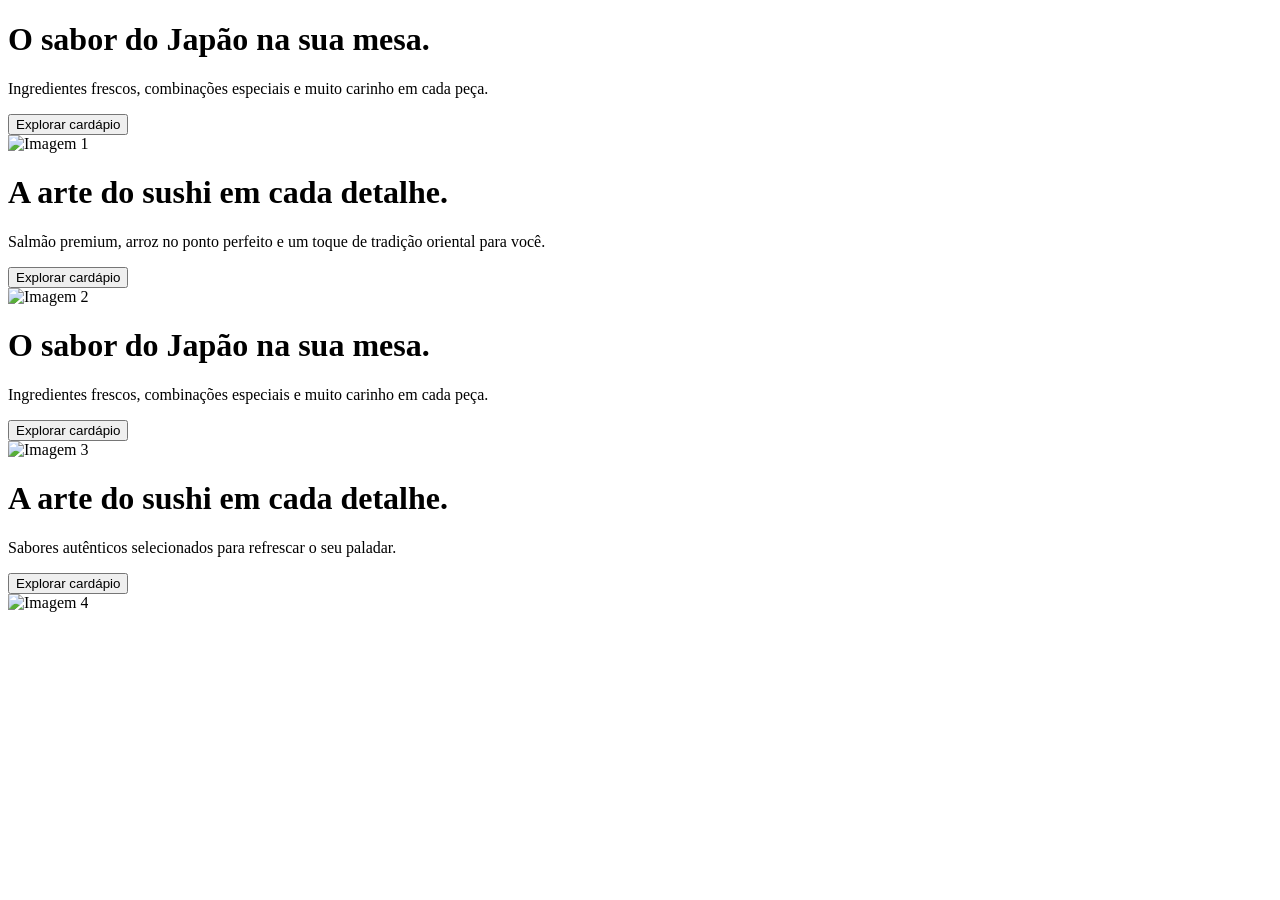
==== img/index.html @ 320f987b "mesas-finalizada" ====
<!DOCTYPE html>
<html lang="pt-BR">

<head>
    <meta charset="UTF-8">
    <meta name="viewport" content="width=device-width, initial-scale=1.0">
    <title>Carrossel Automático</title>
    <link rel="stylesheet" href="css/carrossel.css">
    <link rel="preconnect" href="https://fonts.googleapis.com">
    <link rel="preconnect" href="https://fonts.gstatic.com" crossorigin>
    <link
        href="https://fonts.googleapis.com/css2?family=Bangers&family=Bebas+Neue&family=Inter:ital,opsz,wght@0,14..32,100..900;1,14..32,100..900&family=Luckiest+Guy&family=Montserrat:ital,wght@0,100..900;1,100..900&family=Oswald:wght@200..700&family=Poppins:ital,wght@0,100;0,200;0,300;0,400;0,500;0,600;0,700;0,800;0,900;1,100;1,200;1,300;1,400;1,500;1,600;1,700;1,800;1,900&family=Roboto:ital,wght@0,100..900;1,100..900&family=SN+Pro:ital,wght@0,200..900;1,200..900&display=swap"
        rel="stylesheet">
    <link rel="icon" type="image/png" href="img/logo-reduzida.webp">
</head>

<body>

    <div class="carousel">
        <div class="carousel-inner" id="carouselInner">
            <div class="carousel-item fundo-vermelho">
                <div class="itens-carrossel itens-fvermelho">
                    <div class="texts-carrossel">
                        <h1 class="h1-fvermelho">O sabor do Japão na sua mesa.</h1>
                        <p class="p-fvermelho">Ingredientes frescos, combinações especiais e muito carinho em cada peça.</p>
                        <button class="btn-carrossel-vermelho">Explorar cardápio</button>
                    </div>

                    <img class="img-carrossel1" src="img/sushi-hashis.png" alt="Imagem 1">
                </div>
            </div>

            <div class="carousel-item fundo-branco">
                <div class="itens-carrossel itens-fbranco">
                    <div class="texts-carrossel">
                        <h1 class="h1-fbranco">A arte do sushi em cada detalhe.</h1>
                        <p class="p-fbranco">Salmão premium, arroz no ponto perfeito e um toque de tradição oriental para você.</p>
                        <button class="btn-carrossel-branco">Explorar cardápio</button>
                    </div>

                    <img class="img-carrossel2" src="img/sushi-bowl.png" alt="Imagem 2">
                </div>
            </div>

            <div class="carousel-item fundo-vermelho">
                <div class="itens-carrossel itens-fvermelho">
                    <div class="texts-carrossel">
                        <h1 class="h1-fvermelho">O sabor do Japão na sua mesa.</h1>
                        <p class="p-fvermelho">Ingredientes frescos, combinações especiais e muito carinho em cada peça.</p>
                        <button class="btn-carrossel-vermelho">Explorar cardápio</button>
                    </div>

                    <img class="img-carrossel3" src="img/sushi-hashi2.png" alt="Imagem 3">
                </div>
            </div>

            <div class="carousel-item fundo-branco">
                <div class="itens-carrossel itens-fbranco">
                    <div class="texts-carrossel">
                        <h1 class="h1-fbranco">A arte do sushi em cada detalhe.</h1>
                        <p class="p-fbranco">Sabores autênticos selecionados para refrescar o seu paladar.</p>
                        <button class="btn-carrossel-branco">Explorar cardápio</button>
                    </div>

                    <img class="img-carrossel4" src="img/bebida-japonesa.png" alt="Imagem 4">
                </div>
            </div>
        </div>
    </div>
    <section class="hero-bg"></section>

    <script src="script.js"></script>
</body>

</html>
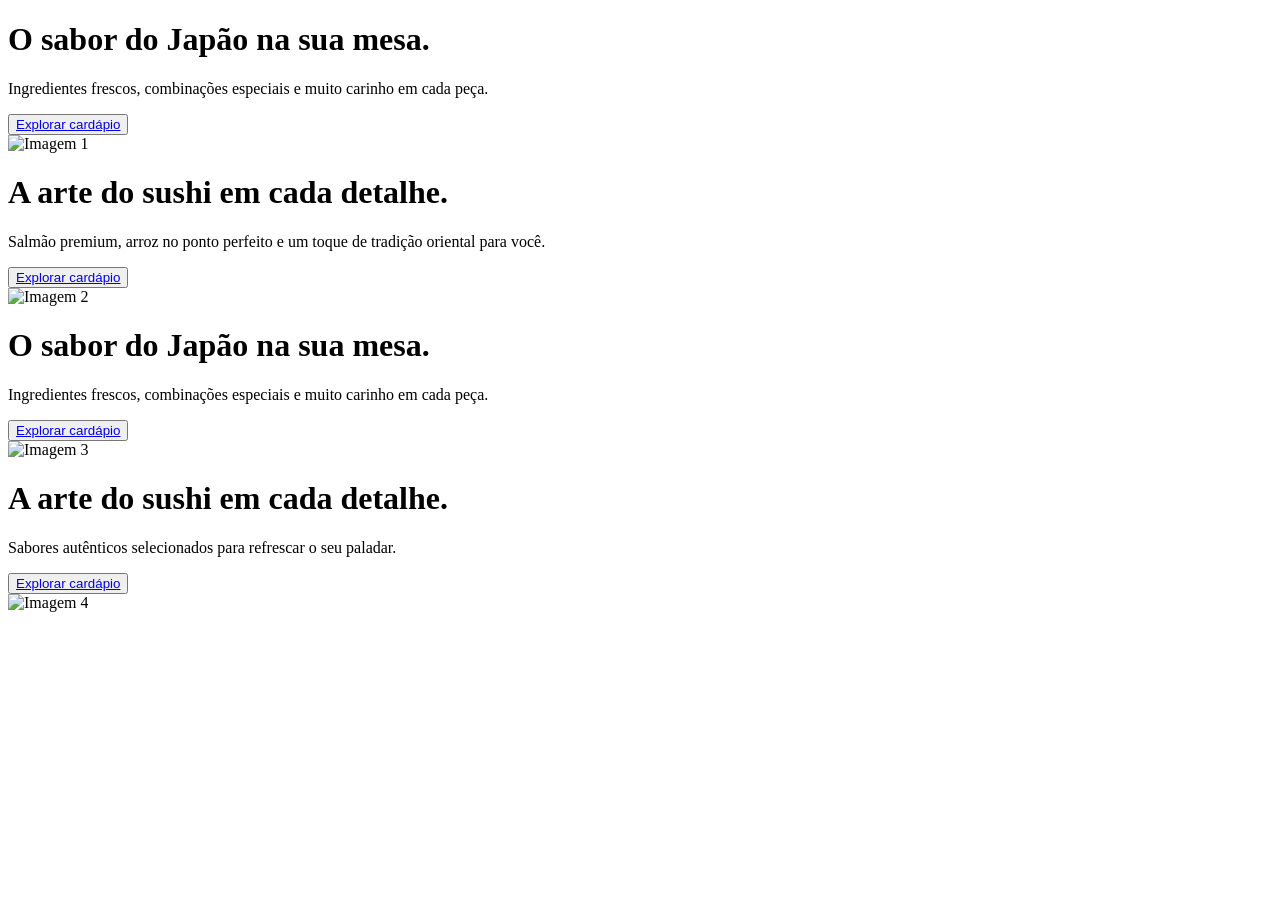
==== commit dd986cbe: "Merge remote-tracking branch 'origin/nathaly'" ====
--- a/img/index.html
+++ b/img/index.html
@@ -23,7 +23,7 @@
                     <div class="texts-carrossel">
                         <h1 class="h1-fvermelho">O sabor do Japão na sua mesa.</h1>
                         <p class="p-fvermelho">Ingredientes frescos, combinações especiais e muito carinho em cada peça.</p>
-                        <button class="btn-carrossel-vermelho">Explorar cardápio</button>
+                        <button class="btn-carrossel-vermelho"><a href="cardapio.php">Explorar cardápio</a></button>
                     </div>
 
                     <img class="img-carrossel1" src="img/sushi-hashis.png" alt="Imagem 1">
@@ -35,7 +35,7 @@
                     <div class="texts-carrossel">
                         <h1 class="h1-fbranco">A arte do sushi em cada detalhe.</h1>
                         <p class="p-fbranco">Salmão premium, arroz no ponto perfeito e um toque de tradição oriental para você.</p>
-                        <button class="btn-carrossel-branco">Explorar cardápio</button>
+                        <button class="btn-carrossel-branco"><a href="cardapio.php">Explorar cardápio</a></button>
                     </div>
 
                     <img class="img-carrossel2" src="img/sushi-bowl.png" alt="Imagem 2">
@@ -47,7 +47,7 @@
                     <div class="texts-carrossel">
                         <h1 class="h1-fvermelho">O sabor do Japão na sua mesa.</h1>
                         <p class="p-fvermelho">Ingredientes frescos, combinações especiais e muito carinho em cada peça.</p>
-                        <button class="btn-carrossel-vermelho">Explorar cardápio</button>
+                        <button class="btn-carrossel-vermelho"><a href="cardapio.php">Explorar cardápio</a></button>
                     </div>
 
                     <img class="img-carrossel3" src="img/sushi-hashi2.png" alt="Imagem 3">
@@ -59,7 +59,7 @@
                     <div class="texts-carrossel">
                         <h1 class="h1-fbranco">A arte do sushi em cada detalhe.</h1>
                         <p class="p-fbranco">Sabores autênticos selecionados para refrescar o seu paladar.</p>
-                        <button class="btn-carrossel-branco">Explorar cardápio</button>
+                        <button class="btn-carrossel-branco"><a href="cardapio.php">Explorar cardápio</a></button>
                     </div>
 
                     <img class="img-carrossel4" src="img/bebida-japonesa.png" alt="Imagem 4">
@@ -69,7 +69,7 @@
     </div>
     <section class="hero-bg"></section>
 
-    <script src="script.js"></script>
+    <script src="./js/script.js"></script>
 </body>
 
 </html>
